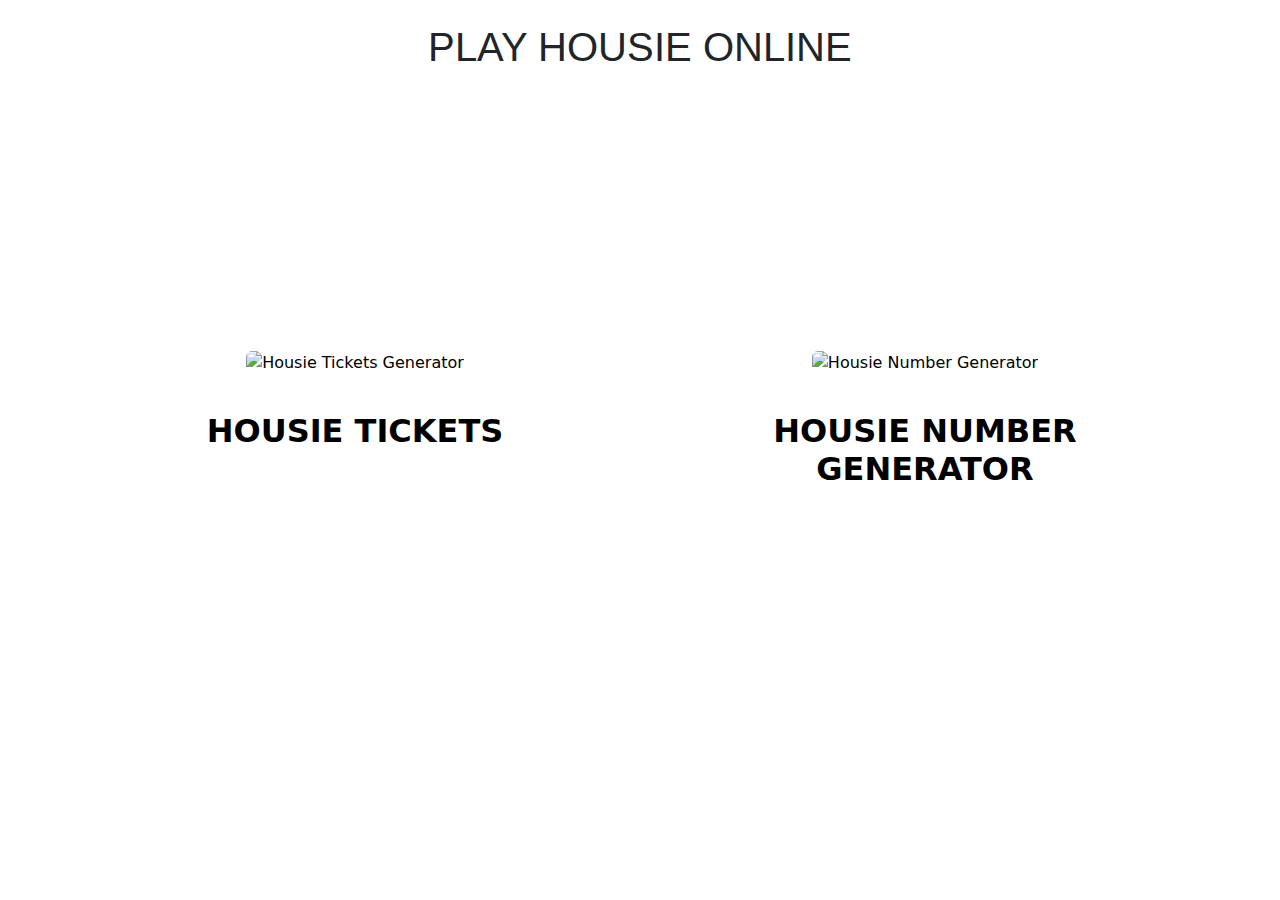
==== index.html @ c1708ff3 "added all files" ====
<!DOCTYPE html>
<html lang="en">

<head>
    <meta charset="UTF-8">
    <meta http-equiv="X-UA-Compatible" content="IE=edge">
    <meta name="viewport" content="width=device-width, initial-scale=1.0">
    <title>Online Housie</title>
    <!-- custom css -->
    <link rel="stylesheet" href="style.css">
    <!-- Bootstrap  -->
    <link rel="stylesheet" href="https://cdn.jsdelivr.net/npm/bootstrap@5.2.0/dist/css/bootstrap.min.css">
    <!-- gooogle fonts -->
    <link rel="preconnect" href="https://fonts.googleapis.com">
    <link rel="preconnect" href="https://fonts.gstatic.com" crossorigin>
    <link href="https://fonts.googleapis.com/css2?family=Arimo:wght@600&display=swap" rel="stylesheet">

</head>

<body>
    <div class="text-center pt-4">
        <h1>PLAY HOUSIE ONLINE</h1>
    </div>
    <main class=" main d-flex justify-content-center align-items-center">
        <div class="container text-center">
            <div class="row">
                <div class="col-lg-6 col.md-12 d-flex  align-items-center flex-column">
                    <div class="card-container ">
                        <a href="https://ashish03399.github.io/tambola/tickets/" target="_blank"><img class="img-fluid rounded game-img" src="https://repository-images.githubusercontent.com/262050715/a0894f00-944c-11ea-8e11-7a6ac9378b9d" alt="Housie Tickets Generator" srcset=""></a>
                    </div>
                    <h3 class="card-text"><a href="https://ashish03399.github.io/tambola/tickets/" target="_blank">HOUSIE TICKETS</a></h3>
                </div>
                <div class="col-lg-6 col.md-12 d-flex  align-items-center flex-column">
                    <div class="card-container">
                        <a href="https://ashish03399.github.io/tambola/numbers/" target="_blank"> <img class="img-fluid rounded game-img" src="https://www.cinquecolonne.it/wp-content/uploads/2020/04/master-la-tombola-napoletana-una-tradizione-popolare.jpg" alt="Housie Number Generator" srcset=""></a>
                    </div>

                    <h3 class="card-text"><a href="https://ashish03399.github.io/tambola/numbers/" target="_blank">HOUSIE NUMBER GENERATOR</a></h3>
                </div>
            </div>
            <div class=" text-center pt-4">

            </div>
        </div>
    </main>

    <!-- bootstrap -->
    <script src="https://cdn.jsdelivr.net/npm/bootstrap@5.2.0/dist/js/bootstrap.bundle.min.js"></script>
</body>

</html>
---- style.css ----
*{
    margin: 0;
    padding: 0;
    box-sizing: border-box;
}

body{
    background-image: url("https://assets.website-files.com/5d26d80e8836af2d12ed1269/5dbc3e74c04264191900513c_blue_pattern-1.png");
    background-size: cover;
    font-family: 'Arimo', sans-serif;

}

a {
    text-decoration: none!important;
    color: black!important;
}

.main{
    height: 80vh;
}

@media (max-width: 1024px){
    .main{
        height: auto;
    }
}
.card-container {
    width: 70%;
    border: 5px solid white;
    border-radius: 10px;
    padding: 5px;
}

h1 {
    color: black;
    font-family: 'Arimo', sans-serif;
    
}

h3.card-text {
    PADDING: 5%;
    FONT-SIZE: xx-large;
    COLOR: black;
    FONT-WEIGHT: 600;
}

h3.card-text:hover {
    COLOR: rgb(167, 162, 162)!important;
}
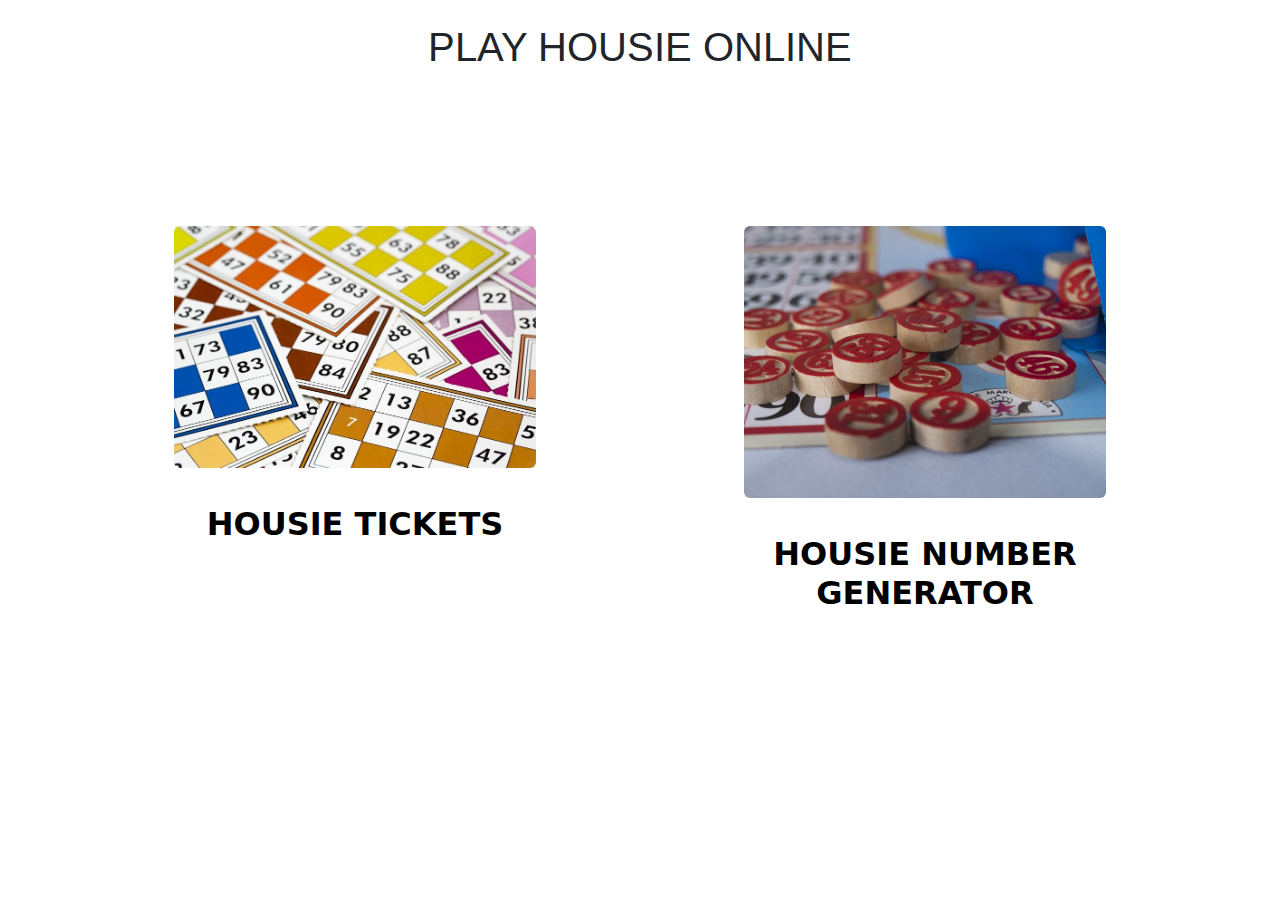
==== commit 4b2caf06: "minor ui change" ====
--- a/index.html
+++ b/index.html
@@ -26,13 +26,13 @@
             <div class="row">
                 <div class="col-lg-6 col.md-12 d-flex  align-items-center flex-column">
                     <div class="card-container ">
-                        <a href="https://ashish03399.github.io/tambola/tickets/" target="_blank"><img class="img-fluid rounded game-img" src="https://repository-images.githubusercontent.com/262050715/a0894f00-944c-11ea-8e11-7a6ac9378b9d" alt="Housie Tickets Generator" srcset=""></a>
+                        <a href="https://ashish03399.github.io/tambola/tickets/" target="_blank"><img class="img-fluid rounded game-img" src="./1.jpeg" alt="Housie Tickets Generator" srcset=""></a>
                     </div>
                     <h3 class="card-text"><a href="https://ashish03399.github.io/tambola/tickets/" target="_blank">HOUSIE TICKETS</a></h3>
                 </div>
                 <div class="col-lg-6 col.md-12 d-flex  align-items-center flex-column">
                     <div class="card-container">
-                        <a href="https://ashish03399.github.io/tambola/numbers/" target="_blank"> <img class="img-fluid rounded game-img" src="https://www.cinquecolonne.it/wp-content/uploads/2020/04/master-la-tombola-napoletana-una-tradizione-popolare.jpg" alt="Housie Number Generator" srcset=""></a>
+                        <a href="https://ashish03399.github.io/tambola/numbers/" target="_blank"> <img class="img-fluid rounded game-img" src="./2.jpg" alt="Housie Number Generator" srcset=""></a>
                     </div>
 
                     <h3 class="card-text"><a href="https://ashish03399.github.io/tambola/numbers/" target="_blank">HOUSIE NUMBER GENERATOR</a></h3>
